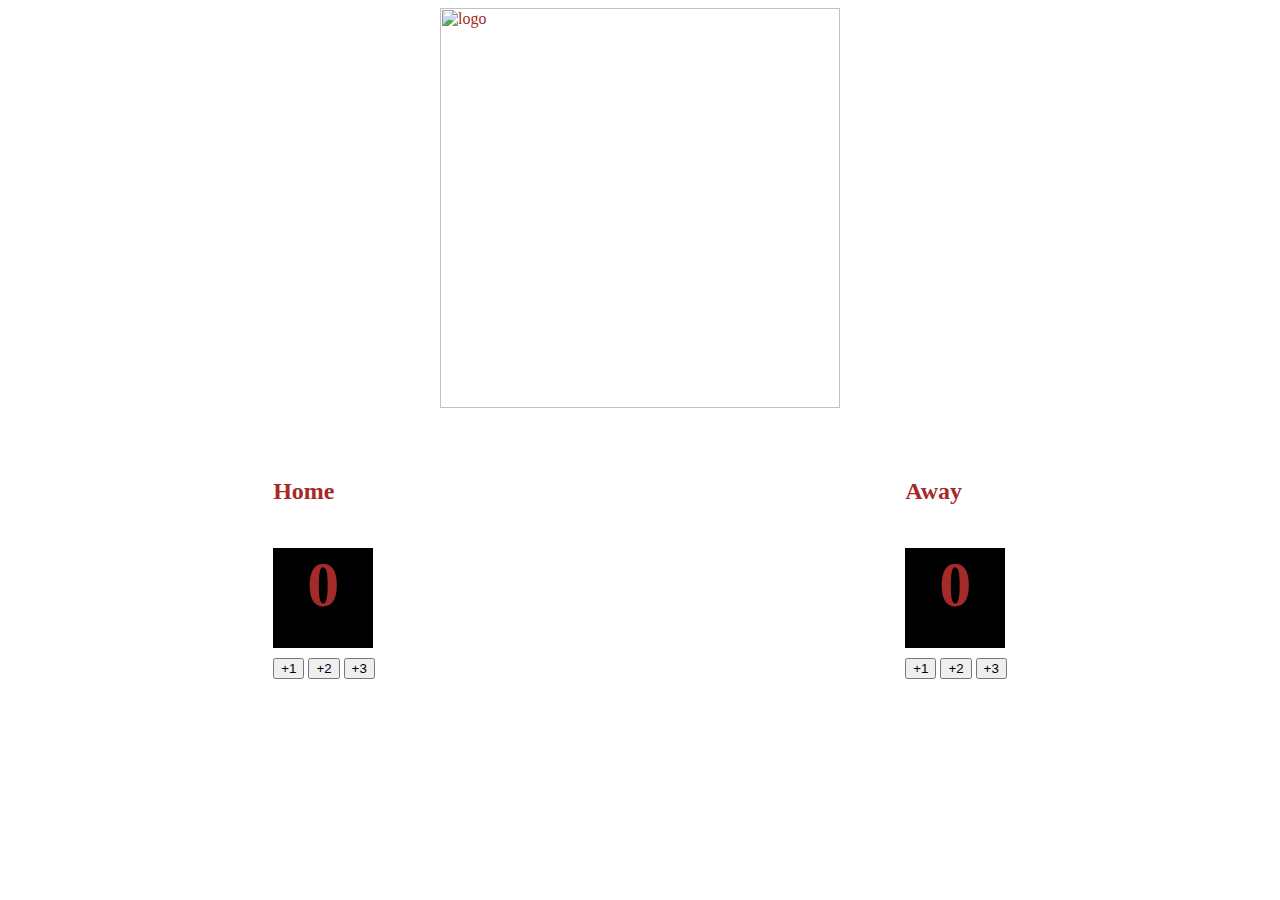
==== NBA scoreboard.html @ 9b23e574 "CTBA scoreboard draft" ====
<!DOCTYPE >
<html>
<head><title>Scoreboard</title> 
<link  rel="stylesheet" href="style.css">
</head>
<body>
<header>
    <img class="logo" src="CTBAlogo.png" alt="logo">
    
</header>
<main>
<div >
 <h2> Home </h2>
 <div class="scores"><h1 id="hscore" >0</h1></div>
  <div class="addbtn">
      <button onclick="add1()">+1 </button>
      <button onclick="add2()">+2 </button>
      <button onclick="add3()">+3 </button>

  </div>
</div>
<div>
 <h2>Away</h2>
 <div class="scores"><h1 id="Ascore" >0</h1></div>
 <div class="addbtn">
     <button onclick="add1A()">+1 </button>
     <button onclick="add2A()">+2 </button>
     <button onclick="add3A()">+3 </button>
 </div>
</div> 

</main>


<footer>



</footer>

</body>
<script src ="score.js"></script>
</html>
---- style.css ----
.logo
{
    margin-left: auto;
    margin-right: auto;
    width:400px ;
    display: block;
}

main
{
   margin-top: 50px;
    display:flex;
    justify-content: space-around;
    
}
.scores
{
    background-color: black;
    width: 100px;
    height: 100px;
    text-align: center;
    font-size:xx-large;
   
}
body
{
    background-color:white;
    color:brown;
}
.addbtn
{
    margin-top:10px
}
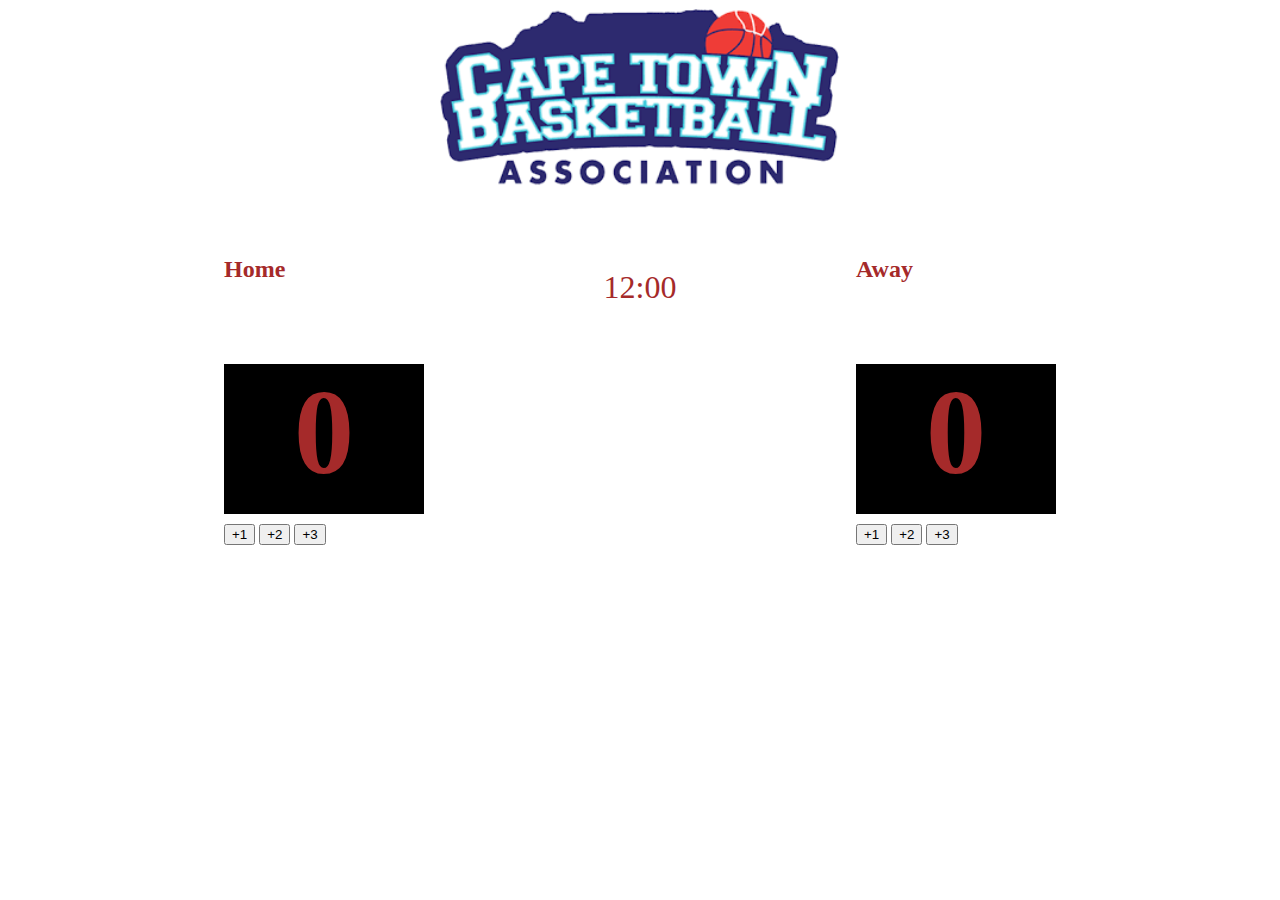
==== commit 2faa0dfc: "nowkinda has timer" ====
--- a/NBA scoreboard.html
+++ b/NBA scoreboard.html
@@ -29,6 +29,8 @@
  </div>
 </div> 
 
+<p id="time">12:00</p>
+
 </main>
 
 
--- a/style.css
+++ b/style.css
@@ -16,10 +16,13 @@
 .scores
 {
     background-color: black;
-    width: 100px;
-    height: 100px;
+    /* position: relative; */
+    width: 200px;
+    height: 150px;
     text-align: center;
-    font-size:xx-large;
+    font-size:60px;
+    top: 15px;
+    bottom: 15px;
    
 }
 body
@@ -30,4 +33,10 @@
 .addbtn
 {
     margin-top:10px
+}
+
+#time
+{
+    position: absolute;
+    font-size: xx-large;
 }